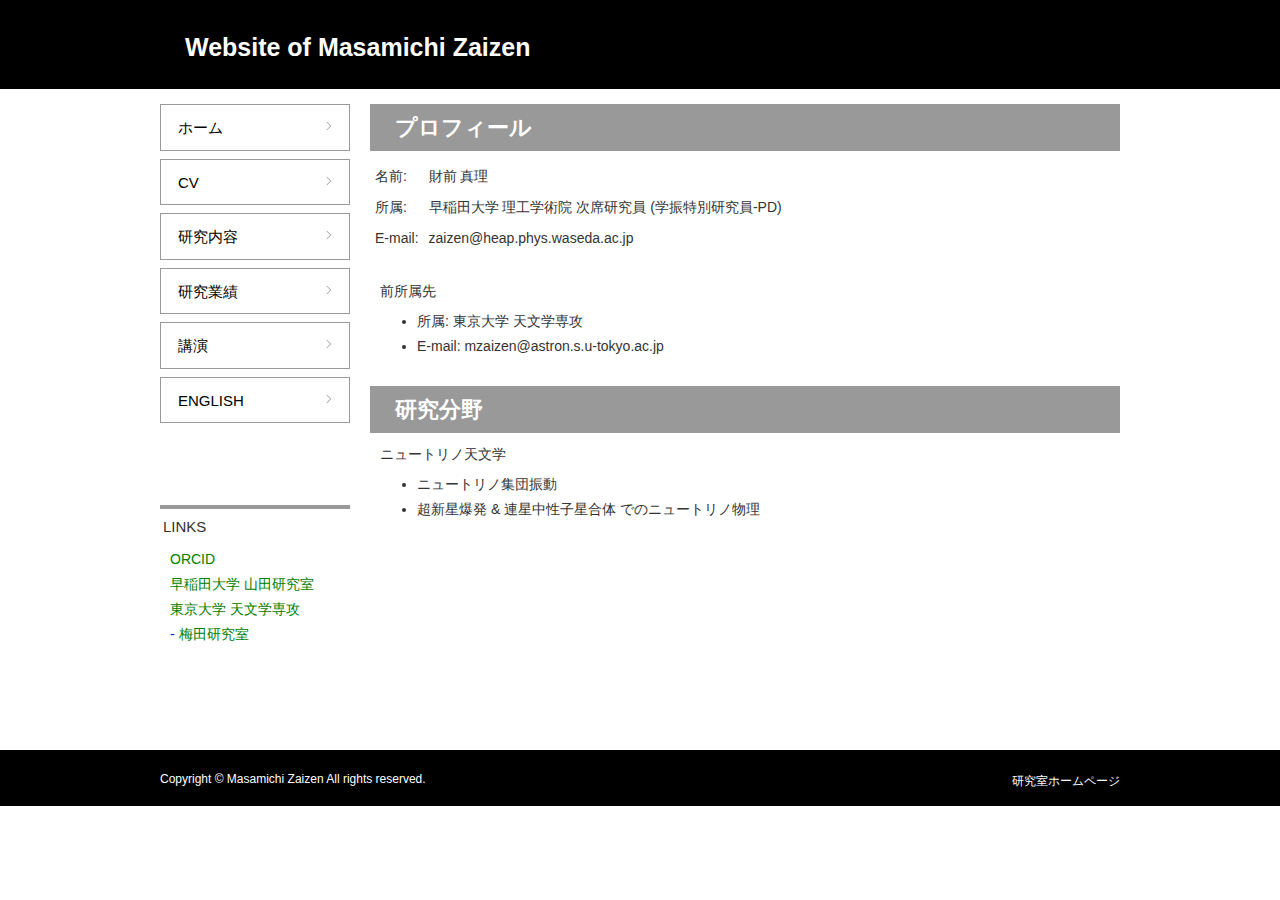
==== index.html @ 112f4af0 "Add papers" ====
<!DOCTYPE HTML>
<html lang="ja">
<head>
<meta charset="utf-8">
<title>Website of Masamichi Zaizen</title>
<!--[if lt IE 9]>
<script src="http://html5shiv.googlecode.com/svn/trunk/html5.js"></script>
<script src="http://ie7-js.googlecode.com/svn/version/2.1(beta4)/IE9.js"></script>
<![endif]-->
<link href="css/style.css" rel="stylesheet" media="all">
</head>
<body>
<div id="container">
  <header id="header">
    <h1>Website of Masamichi Zaizen</h1>
  </header>
  <div id="nav_frame">
    <nav>
      <ul id="nav1">
        <li><a href="index.html">ホーム</a></li>
        <li><a href="cv.html">CV</a></li>
        <li><a href="research.html">研究内容</a></li>
        <li><a href="publications.html">研究業績</a></li>
        <li><a href="presentations.html">講演</a></li>
        <li><a href="index-e.html">ENGLISH</a></li>
      </ul>
    </nav>
    <div id="link">
      <p>LINKS</p>
      <ul id="nav2">
        <li><a href="https://orcid.org/my-orcid?orcid=0000-0001-7305-1683">ORCID</a></li>
        <li><a href="https://www.heap.phys.waseda.ac.jp/">早稲田大学 山田研究室</a></li>
        <li><a href="http://www.astron.s.u-tokyo.ac.jp/">東京大学 天文学専攻</a></li>
        <li>- <a href="http://tron.astron.s.u-tokyo.ac.jp/~umeda/">梅田研究室</a></li>
      </ul>
    </div>
  </div>
  <!--<div id="top"><img src="image/top8.jpg" alt="" width="750" height="300"></div>-->
  <div id="main">
    <div id="about">
      <h2 class="mt0">プロフィール</h2>
      <!--
      <p>名前: 財前 真理</p>
      <p>所属: 早稲田大学 理工学術院 学振研究員</p>
      <p>E-mail: zaizen@heap.phys.waseda.ac.jp</p>
      -->
      <table>
        <tr>
          <th>名前:</th><th>財前 真理</th>
        </tr>
        <tr>
          <th>所属:</th><th>早稲田大学 理工学術院 次席研究員 (学振特別研究員-PD)</th>
        </tr>
        <tr>
          <th>E-mail:</th><th>zaizen@heap.phys.waseda.ac.jp</th>
        </tr>
      </table>

      <br>
      <p>前所属先</p>
      <ul>
        <li>所属: 東京大学 天文学専攻</li>
        <li>E-mail: mzaizen@astron.s.u-tokyo.ac.jp</li>
      </ul>
    </div>
    <div id="about">
      <h2 class="mt0">研究分野</h2>
      <p>ニュートリノ天文学</p>
      <ul>
        <li>
          ニュートリノ集団振動
        </li>
        <li>
          超新星爆発 & 連星中性子星合体 でのニュートリノ物理
        </li>
      </ul>
    </div>
  </div>
</div>
<footer>
  <div id="footer_color">
    <div id="copy">Copyright &copy; Masamichi Zaizen All rights reserved.</div>
    <!--この行は削除できません--><div id="flink"><a href="https://www.cis-trans.jp/">研究室ホームページ</a></div><!--この行は削除できません-->
  </div>
</footer>
</body>
</html>
---- css/style.css ----
@charset "utf-8";

@import "normalize.css";

html {
	overflow-y: scroll;
}

body {
	color: #333;
	font-size: 14px;
	font-family: "ヒラギノ角ゴ ProN W3", "Hiragino Kaku Gothic ProN", "メイリオ", Meiryo, sans-serif;
	line-height: 1.5;
	text-align: center;
	background-image: url(../image/back1h.png);
	background-repeat: repeat-x;
}


#container {
	width: 960px;
	margin: auto;
	text-align: center;
	overflow: hidden;
}

a:link {
	text-decoration: none;
	color: green;
}

a:visited {
	color: green;
}

a:active {
	color: #eee;
}

a:hover {
	text-decoration: underline;
	color: black;
}


/* header */

header {
	width: 960px;
	height: 89px;
	margin: 0 auto 15px;
	display: flex;
	flex-direction: column; 
	justify-content: center;
}

header h1 {
	padding: 5px 5px 0px 25px;
	margin: 0;
	font-size: 25px;
	color: #FFFFFF;
	font-weight: bold;
	text-align: left;
	line-height: 1.2;
}


/* nav */

#nav_frame {
	width: 190px;
	height: auto;
	margin: 0 18px 15px 0;
	padding: 0px;
	float: left;
	clear: left;
}

nav {
	width: 190px;
	margin: 0 0 70px;
	padding: 0;
}

ul#nav1 {
	list-style-type: none;
	margin: 0;
	padding: 0;
	font-size: 15px;
}

ul#nav1 li {
	width: auto;
	height: auto;
	margin: 0 0 8px;
	padding: 0;
	text-align: left;
	display: block;
	list-style: none;
	position: relative;
}

ul#nav1 a:link, ul#nav1 a:visited {
	width: 154px;
	height: auto;
	padding: 12px 17px 10px;
	text-decoration: none;
	display: block;
	list-style: none;
	color: #000;
	border: 1px solid #999;
	background-color: #FFF;
}

ul#nav1 a:active, ul#nav1 a:hover {
	color: #fff;
	border: 1px solid #999;
	background-color: #999;
}

ul#nav1 li a:before {
    display: block;
    content: "";
    position: absolute;
    -webkit-transform: rotate(45deg);
    transform: rotate(45deg);
    top: 50%;
	right: 20px;
    width: 6px;
    height: 6px;
    margin-top: -4px;
    background: #999;
}

ul#nav1 li a:after {
    display: block;
    content: "";
    position: absolute;
    -webkit-transform: rotate(45deg);
    transform: rotate(45deg);
    top: 50%;
    right: 21px;
    width: 6px;
    height: 6px;
    margin-top: -4px;
    background: #FFF;
}

ul#nav1 li a:hover:before {
    background: #fff;
}

ul#nav1 li a:hover:after {
    background: #999;
}

#link {
	width: 190px;
	margin: 0 0 50px;
	padding: 12px 0 30px;
	text-align: left;
}

#link p {
	margin: 0;
	padding: 7px 3px 0;
	text-indent: 0;
	border-top: 4px solid #999;
	font-size: 15px;
}

ul#nav2 {
	list-style: none;
	margin : 8px 10px;
	padding : 0;
}

ul#nav2 li {
	margin: 0;
	padding: 2px 0 2px;
	background-image: none;
	list-style: none;
	color: #0129BC;
	list-style-image: none;
}


/* page-link */

#page-link{
  display: flex;
  justify-content: left;
  padding: 2px;
}

#page-link li{
  list-style: none;
}

#page-link li a{
  color: #333;
  padding:0 10px;
  text-decoration: none;
}

#page-link li a::before{
  content:'▼';
  font-size:0.8rem;
  padding:0 10px 0 0;
  color: #ccc;
}


/* footer */

footer {
	width: auto;
	height: 56px;
	margin: 0 auto;
	padding: 0 auto;
	font-size: 12px;
	color: #FFF;
	clear: both;
	background-image: url(../image/back1f.png);
	background-repeat: repeat-x;
}

#footer_color {
	width: 960px;
	height: 56px;
	margin: 0 auto;
}

#copy {
	width: auto;
	height: auto;
	margin: 20px 0 0;
	padding: 0;
	float: left;
}

#flink {
	width: auto;
	height: auto;
	margin: 20px 0 0;
	padding: 0;
	font-size: 14px;
	float: right;
}

#flink a {
	color: #FFFFFF;
	font-size: 12px;
}


/* top */

#top {
	width: 750px;
	margin: 0 0 15px;
	float: right;
}

#news {
	width: 750px;
	height: auto;
	margin: 0;
	padding: 0 0 10px;
}

#news ul {
	width: auto;
	height: 160px;
	margin: 0;
	padding: 10px 10px 20px 35px;
	overflow: auto;
}

#news ul li {
	padding: 2px 0 13px;
}

#about {
	width: 750px;
	height: auto;
	margin: 0 0 20px;
	padding: 0 0 2px;
}

#about p {
	margin: 5px 10px;
	padding: 0;
	text-indent: 0;
	line-height: 1.7;
}


/* main */

#main {
	width: 750px;
	text-align: left;
	margin: 0;
	padding: 0 0 25px;
	float: right;
	clear: right;
	overflow: hidden;
}

#main  h1 {
	width: 725px;
	height: 24px;
	margin: 0 0 15px;
	padding: 24px 0 20px 25px;
	color: #FFF;
	line-height: 24px;
	font-size: 24px;
	font-weight: bold;
	background-color: #000;
}

h2 {
	width: 740px;
	height: 27px;
	font-size: 22px;
	font-weight: bold;
	margin: 30px auto 10px;
	padding: 13px 5px 7px 25px;
	line-height: 22px;
	color: #FFF;
	/* border-top: 5px solid #999;
	border-bottom: 5px solid #999;*/
	background-color: #999;
	clear: both;
}

h3 {
	margin: 15px 5px 5px 0px;
	padding: 0;
	font-weight: normal;
	font-size: 20px;
	clear: both;
}

h3.top {
	margin: 0 10px;
	font-size: 21px;
	color: #666;
}

h4 {
	padding: 0;
	font-size: 18px;
	margin: 15px 5px 5px 13px;
	font-weight: normal;
	clear: both;
}

h5 {
	padding: 0;
	font-size: 16px;
	margin: 15px 5px 5px 18px;
	font-weight: normal;
	clear: both;
}

p {
	margin: 5px 15px 5px 20px;
	padding: 0;
	text-indent: 0.7em;
}

p.noindent {
	text-indent: 0;
}


/* list */

ul {
	margin: 5px 15px 5px 47px;
	padding: 0;
}

ul li {
	list-style: none;
	padding: 2px 0;
	list-style-type: disc
}

li ul {
	margin: 5px 0 0 15px;
}

ol {
	margin: 5px 15px 5px 50px;
	padding: 0;
}

ol li {
	margin: 0;
	padding: 2px 0;
}

li ol {
	margin: 5px 0 0 10px;
}


/* table */

table, tr, th {
	border: none;
	width: auto;
	font-weight: normal;
	padding: 5px;
}

/*
table {
	padding: 0;
	margin: 10px 10px 10px 30px;
}

table th {
	border: 1px solid #CCC;
	padding: 5px;
	font-weight: normal;
	text-align: center;
	background-color: #F2F2F2;
}

table td {
	border: 1px solid #CCC;
	padding: 5px;
}

table.noborder {
	padding: 0;
	margin: 10px 10px 10px 30px;
}

table.noborder th {
	padding: 5px;
	font-weight: normal;
	text-align: center;
	background-color: #F2F2F2;
	border: none;
}

table.noborder td {
	padding: 5px;
	border: none;
}

table.center {
	margin: 10px auto;
	text-align: left;
}

table.member {
	width: 700px;
}
*/

/* figure */

figure {
	margin: 10px 20px;
}

figure.center {
	margin: 10px auto;
}

figure.fr {
	float: right;
	margin: 0 15px 5px 10px;
}

figure.fl {
	float: left;
	margin: 0 10px 5px 25px;
}

figure img {
	margin: 5px;
}

figcaption {
	font-size: 0.85em;
	line-height: 1.1;
	padding: 0 5px;
}


/* utility */

.mb0 {
	margin-bottom: 0;
}

.mb05 {
	margin-bottom: 5px;
}

.mb10 {
	margin-bottom: 10px;
}

.mb15 {
	margin-bottom: 15px;
}

.mb20 {
	margin-bottom: 20px;
}

.mb25 {
	margin-bottom: 25px;
}

.mb30 {
	margin-bottom: 30px;
}

.mt0 {
	margin-top: 0;
}

.mt05 {
	margin-top: 5px;
}

.mt10 {
	margin-top: 10px;
}

.mt15 {
	margin-top: 15px;
}

.mt20 {
	margin-top: 20px;
}

.mt25 {
	margin-top: 25px;
}

.mt30 {
	margin-top: 30px;
}

.clear {
	clear: both;
}

.center {
	text-align: center;
	text-indent: 0;
}

.right {
	text-align: right;
}

.left {
	text-align: left;
}

.small {
	font-size: 0.85em;
}

.pnum {
	clear: both;
	float: left;
	font-size: 10pt;
	width: 25px;
}

.ptitle {
	font-weight: bold;
	margin-left: 20pt;
	font-size: 11pt;
	width: 720px;
	color: black;
}

.pinfo {
	margin-left: 20pt;
	font-size: 9pt;
	width: 720px;
}

.col-1 {
    display: inline-block;
    width: auto;
    /* border: solid 1px; */
}
.col-2 {
    display: inline-block;
    width: auto;
    /* border: solid 1px; */
}

hr {
	border: 1px dotted #666666;
	margin: 15px 15px;
	clear: both;
}

blockquote {
	margin: 5px 10px 5px 10px;
}

blockquote p {
	text-indent: 0;
}
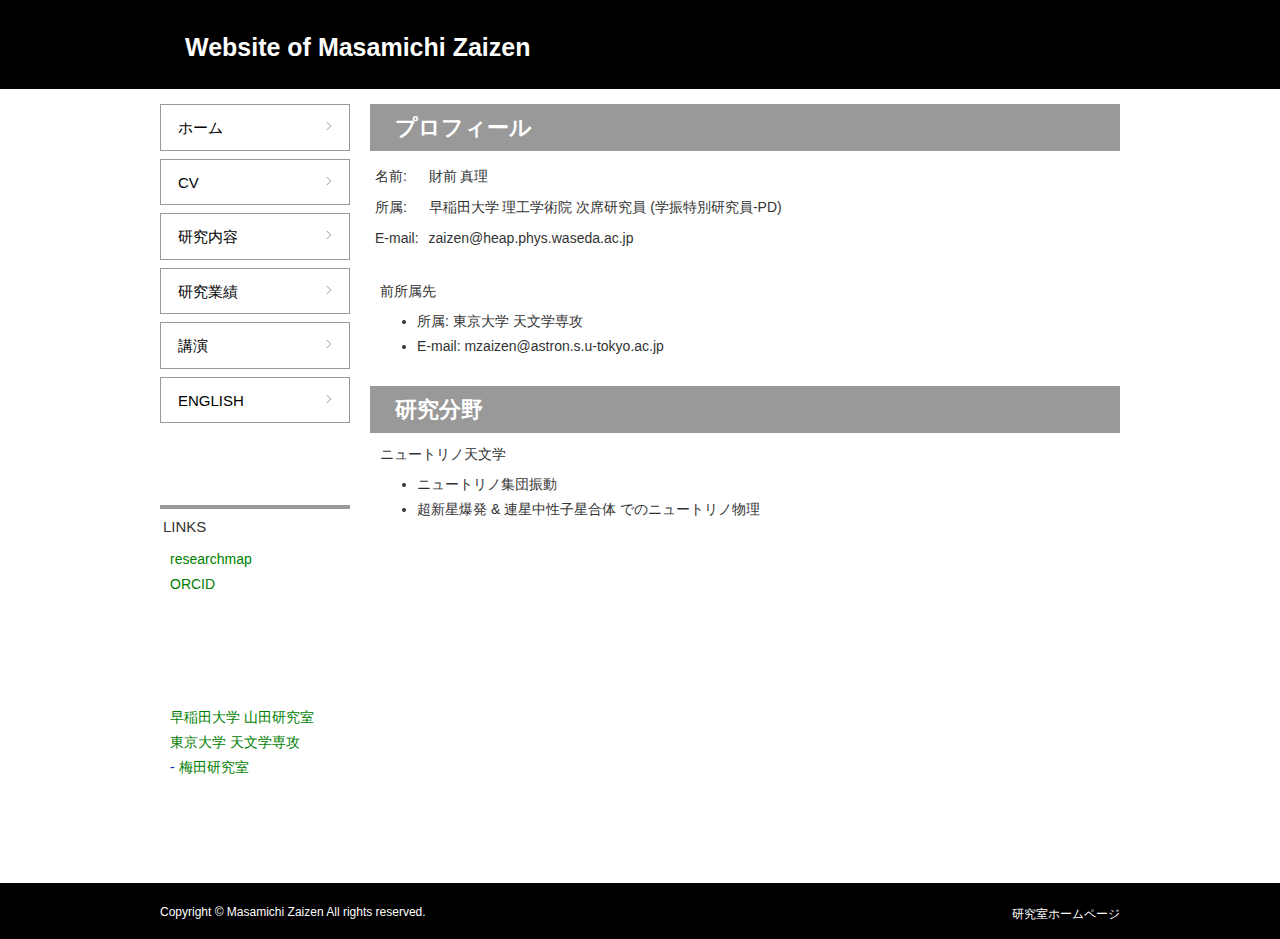
==== commit 1845a441: "Add some information." ====
--- a/index.html
+++ b/index.html
@@ -28,7 +28,12 @@
     <div id="link">
       <p>LINKS</p>
       <ul id="nav2">
-        <li><a href="https://orcid.org/my-orcid?orcid=0000-0001-7305-1683">ORCID</a></li>
+        <li><a href="https://researchmap.jp/mzizn">researchmap</a></li>
+        <li><a href="https://orcid.org/0000-0001-7305-1683">ORCID</a></li>
+      </ul>
+    </div>
+    <div id="link">
+      <ul id="nav2">
         <li><a href="https://www.heap.phys.waseda.ac.jp/">早稲田大学 山田研究室</a></li>
         <li><a href="http://www.astron.s.u-tokyo.ac.jp/">東京大学 天文学専攻</a></li>
         <li>- <a href="http://tron.astron.s.u-tokyo.ac.jp/~umeda/">梅田研究室</a></li>
--- a/css/style.css
+++ b/css/style.css
@@ -394,8 +394,9 @@
 }
 
 ol {
-	margin: 5px 15px 5px 50px;
-	padding: 0;
+	margin: 5px 15px 5px 30px;
+	padding: 0;
+	list-style-type: decimal;
 }
 
 ol li {
@@ -583,14 +584,15 @@
 
 .ptitle {
 	font-weight: bold;
-	margin-left: 20pt;
+	margin-top: 5pt;
+	margin-left: 2pt;
 	font-size: 11pt;
 	width: 720px;
 	color: black;
 }
 
 .pinfo {
-	margin-left: 20pt;
+	margin-left: 10pt;
 	font-size: 9pt;
 	width: 720px;
 }
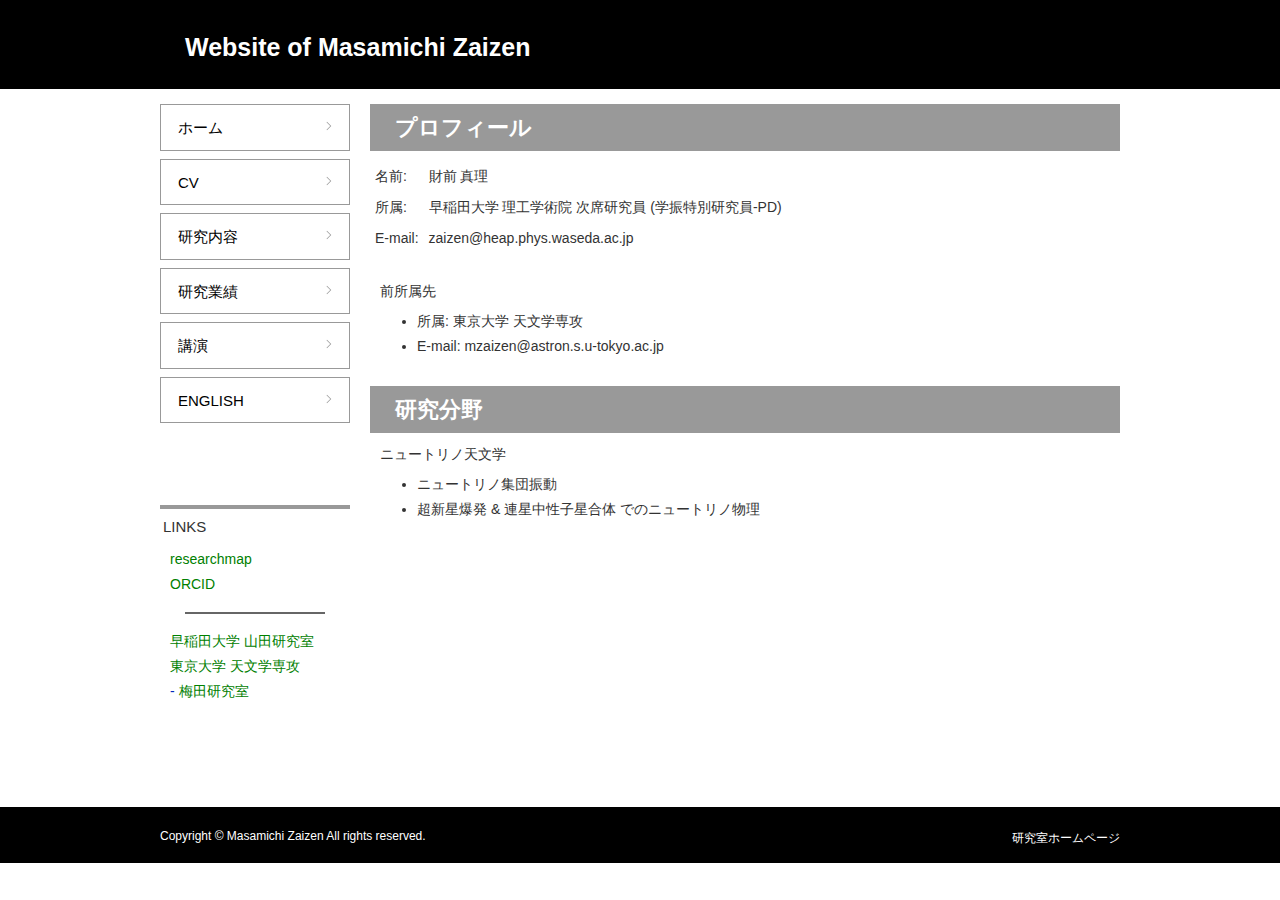
==== commit 2c671f96: "Fix bugs." ====
--- a/index.html
+++ b/index.html
@@ -30,10 +30,7 @@
       <ul id="nav2">
         <li><a href="https://researchmap.jp/mzizn">researchmap</a></li>
         <li><a href="https://orcid.org/0000-0001-7305-1683">ORCID</a></li>
-      </ul>
-    </div>
-    <div id="link">
-      <ul id="nav2">
+        <hr>
         <li><a href="https://www.heap.phys.waseda.ac.jp/">早稲田大学 山田研究室</a></li>
         <li><a href="http://www.astron.s.u-tokyo.ac.jp/">東京大学 天文学専攻</a></li>
         <li>- <a href="http://tron.astron.s.u-tokyo.ac.jp/~umeda/">梅田研究室</a></li>
--- a/css/style.css
+++ b/css/style.css
@@ -609,7 +609,7 @@
 }
 
 hr {
-	border: 1px dotted #666666;
+	border: 1px solid #666666;
 	margin: 15px 15px;
 	clear: both;
 }
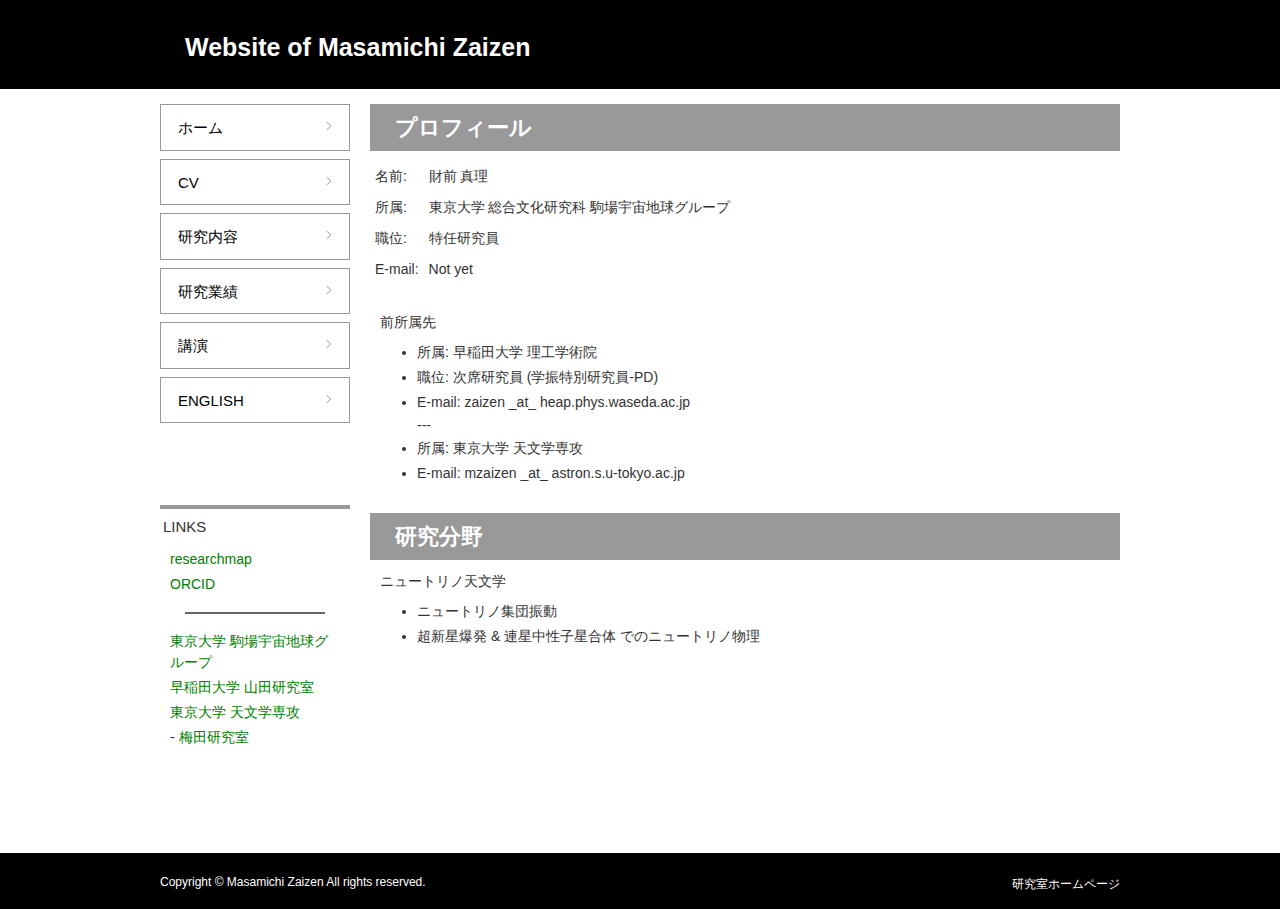
==== commit dd3ed49e: "Add new affiliations." ====
--- a/index.html
+++ b/index.html
@@ -31,6 +31,7 @@
         <li><a href="https://researchmap.jp/mzizn">researchmap</a></li>
         <li><a href="https://orcid.org/0000-0001-7305-1683">ORCID</a></li>
         <hr>
+        <li><a href="https://ea.c.u-tokyo.ac.jp/home/">東京大学 駒場宇宙地球グループ</a></li>
         <li><a href="https://www.heap.phys.waseda.ac.jp/">早稲田大学 山田研究室</a></li>
         <li><a href="http://www.astron.s.u-tokyo.ac.jp/">東京大学 天文学専攻</a></li>
         <li>- <a href="http://tron.astron.s.u-tokyo.ac.jp/~umeda/">梅田研究室</a></li>
@@ -51,18 +52,25 @@
           <th>名前:</th><th>財前 真理</th>
         </tr>
         <tr>
-          <th>所属:</th><th>早稲田大学 理工学術院 次席研究員 (学振特別研究員-PD)</th>
+          <th>所属:</th><th>東京大学 総合文化研究科 駒場宇宙地球グループ</th>
         </tr>
         <tr>
-          <th>E-mail:</th><th>zaizen@heap.phys.waseda.ac.jp</th>
+          <th>職位:</th><th>特任研究員</th>
+        </tr>
+        <tr>
+          <th>E-mail:</th><th>Not yet</th>
         </tr>
       </table>
 
       <br>
       <p>前所属先</p>
       <ul>
+        <li>所属: 早稲田大学 理工学術院</li>
+        <li>職位: 次席研究員 (学振特別研究員-PD)</li>
+        <li>E-mail: zaizen _at_ heap.phys.waseda.ac.jp</li>
+        ---
         <li>所属: 東京大学 天文学専攻</li>
-        <li>E-mail: mzaizen@astron.s.u-tokyo.ac.jp</li>
+        <li>E-mail: mzaizen _at_ astron.s.u-tokyo.ac.jp</li>
       </ul>
     </div>
     <div id="about">
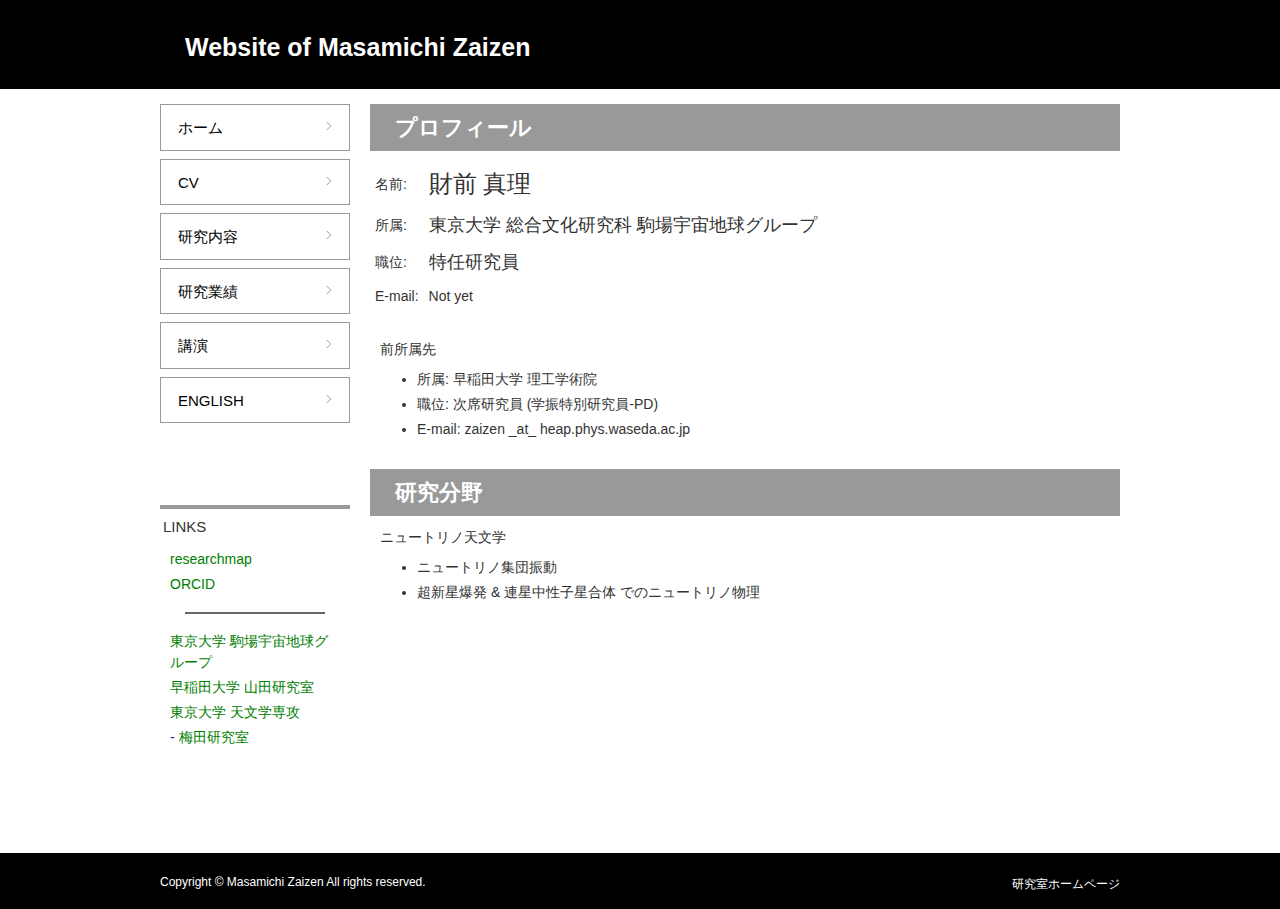
==== commit 2cce5ce3: "Modify some information." ====
--- a/index.html
+++ b/index.html
@@ -49,13 +49,13 @@
       -->
       <table>
         <tr>
-          <th>名前:</th><th>財前 真理</th>
+          <th>名前: </th><th><font size="5">財前 真理</font></th>
         </tr>
         <tr>
-          <th>所属:</th><th>東京大学 総合文化研究科 駒場宇宙地球グループ</th>
+          <th>所属: </th><th><font size="4">東京大学 総合文化研究科 駒場宇宙地球グループ</font></th>
         </tr>
         <tr>
-          <th>職位:</th><th>特任研究員</th>
+          <th>職位: </th><th><font size="4">特任研究員</font></th>
         </tr>
         <tr>
           <th>E-mail:</th><th>Not yet</th>
@@ -68,9 +68,9 @@
         <li>所属: 早稲田大学 理工学術院</li>
         <li>職位: 次席研究員 (学振特別研究員-PD)</li>
         <li>E-mail: zaizen _at_ heap.phys.waseda.ac.jp</li>
-        ---
+        <!-- ---
         <li>所属: 東京大学 天文学専攻</li>
-        <li>E-mail: mzaizen _at_ astron.s.u-tokyo.ac.jp</li>
+        <li>E-mail: mzaizen _at_ astron.s.u-tokyo.ac.jp</li> -->
       </ul>
     </div>
     <div id="about">
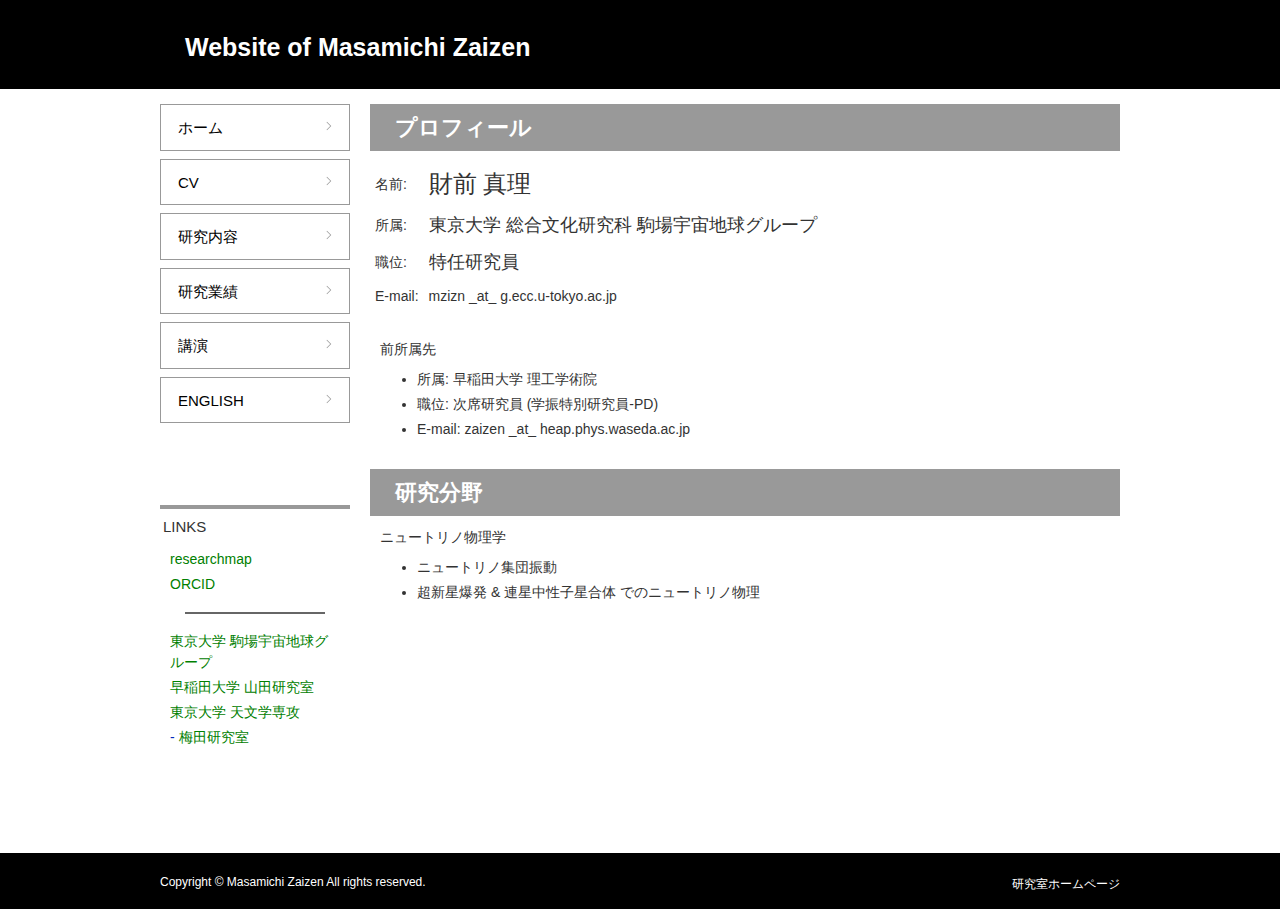
==== commit fe300ece: "Add mail info" ====
--- a/index.html
+++ b/index.html
@@ -58,7 +58,7 @@
           <th>職位: </th><th><font size="4">特任研究員</font></th>
         </tr>
         <tr>
-          <th>E-mail:</th><th>Not yet</th>
+          <th>E-mail:</th><th>mzizn _at_ g.ecc.u-tokyo.ac.jp</th>
         </tr>
       </table>
 
@@ -75,7 +75,7 @@
     </div>
     <div id="about">
       <h2 class="mt0">研究分野</h2>
-      <p>ニュートリノ天文学</p>
+      <p>ニュートリノ物理学</p>
       <ul>
         <li>
           ニュートリノ集団振動
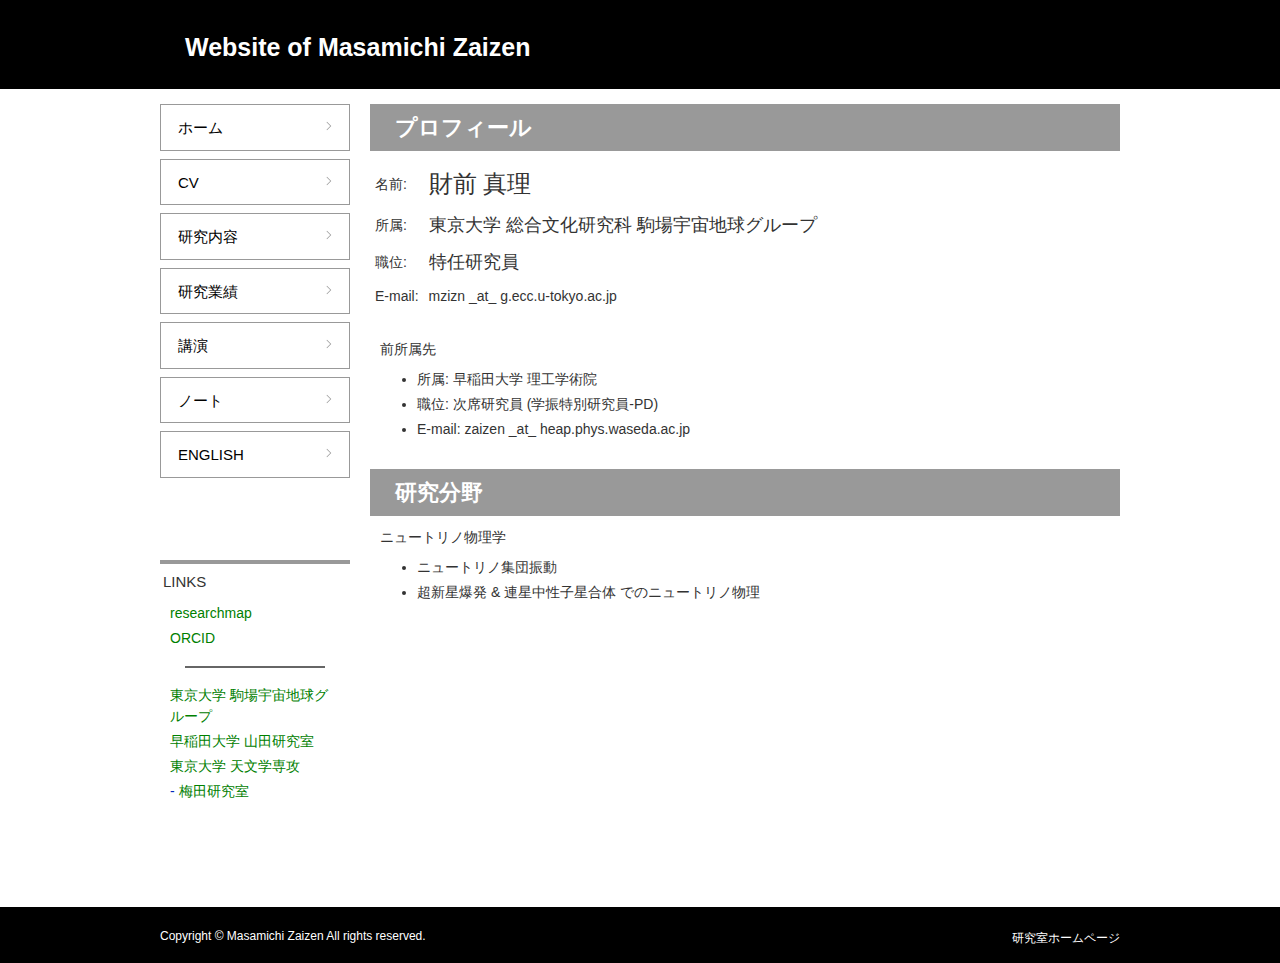
==== commit 0f7e8bd4: "Add note page." ====
--- a/index.html
+++ b/index.html
@@ -22,6 +22,7 @@
         <li><a href="research.html">研究内容</a></li>
         <li><a href="publications.html">研究業績</a></li>
         <li><a href="presentations.html">講演</a></li>
+        <li><a href="note.html">ノート</a></li>
         <li><a href="index-e.html">ENGLISH</a></li>
       </ul>
     </nav>
